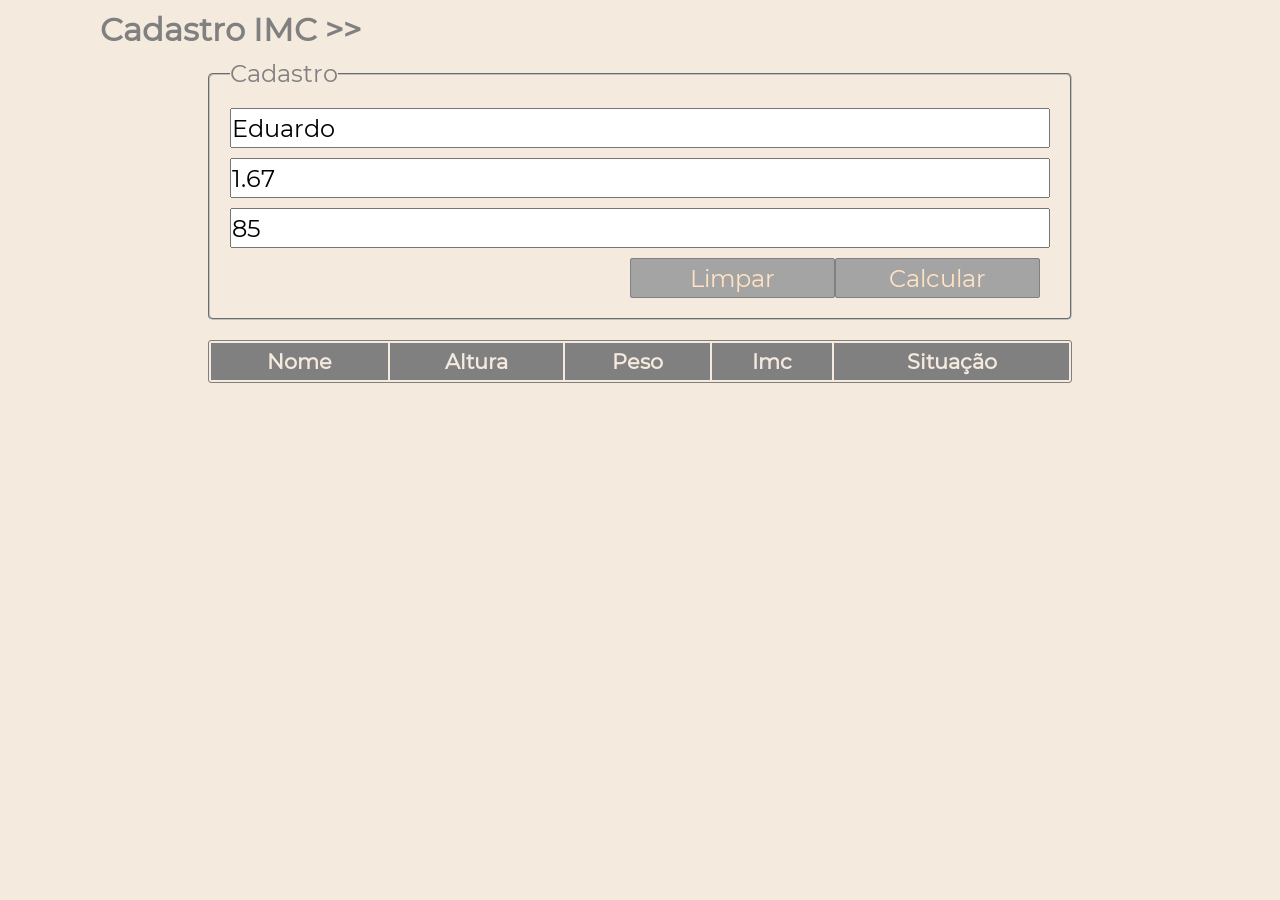
==== imc-javascript-main/imc-javascript-main/index.html @ fbea086f "Inicio de pequenos projetos em JavaScript" ====
<!DOCTYPE html>
<html lang="pt-br">

<head>
    <meta charset="UTF-8">
    <meta name="viewport" content="width=device-width, initial-scale=1.0">
    <meta http-equiv="X-UA-Compatible" content="ie=edge">
    <title>Formulários</title>
    <link rel="stylesheet" href="css/style.css">
</head>

<body>
    <h1>Cadastro IMC >></h1>
    <form>
        <fieldset>
            <legend>Cadastro</legend>

            <input type="text" value="Eduardo" id="nome" placeholder="Nome">
            <input type="number" value="1.67" id="altura" placeholder="Altura em Metros ex 1.67">
            <input type="number" value="85" id="peso" placeholder="Peso em Quilos">
            <button type="button" onclick="calcular()">Calcular</button>
            <button type="reset">Limpar</button>
        </fieldset>
    </form>
    <section>
        <table>
            <thead>
                <tr>
                    <th>Nome</th>
                    <th>Altura</th>
                    <th>Peso</th>
                    <th>Imc</th>
                    <th>Situação</th>
                </tr>
            </thead>

            <tbody id="cadastro"></tbody>
        </table>
    </section>


    <script src="./js/script.js"></script>
</body>

</html>
---- imc-javascript-main/imc-javascript-main/css/style.css ----
/* @import url('https://fonts.googleapis.com/css?family=Montserrat'); */
 
@font-face {
    font-family: 'Montserrat';
    src: url('../fonts/Montserrat/Montserrat-Regular.ttf') /*Para os demais navegadores*/;
    /* font-weight: normal;
    font-style: normal; */
}

/* Reset de página */

* {
    margin: 0;
    padding: 0;
    box-sizing: border-box;
}

body {
    font-family: 'Montserrat', sans-serif;
    font-size: 16px;
    background: #f4eade;
    color: grey;
    padding: 10px;
}

h1 { font-size: 1.5rem; }

form, table {
    width: 100%;
    margin: 0 auto;
    border-radius: 3px;
}

form { margin-top: 10px; }

form fieldset {
    padding: 8px;
    border-radius: 5px;
}

form input, form button { height: 35px; }

form input {
    font-family: 'Montserrat', sans-serif;
    width: 100%;
    height: 35px;
    font-size: 1rem;
    margin-bottom: 10px;
}

form input:focus {
    color: rgba(154, 150, 150, 0.769);
    background-color: rgb(245, 232, 218);
    outline-color: #fcbf74;
    outline-width: 5px;
    border: none
}

form input:focus::placeholder { color: rgba(128, 128, 128, 0.4); }

form button {
    width: 25%;
    height: 35px;
    float: right;

    color: bisque;
    font-family: 'Montserrat', sans-serif;
    font-size: 0.9rem;
    background-color: #a4a4a4;

    border: 1px solid grey;
    border-radius: 2px;
    outline: none;
}

form button[type="button"] { margin-right: 10px; }

section { margin-top: 20px; }

table {
    border: 1px solid grey;
    font-size: 0.8rem;
}

table th, table td {
    padding: 3px;
    border: 1px solid grey;
}

table th { font-weight: bold !important; }

table thead tr {
    background-color: grey;
    color: #f4eade;
}

/* 
    (odd) para linhas ímpares e 
    (even) para linhas pares
*/
table tbody tr:nth-child(odd) { background-color: white; }

table tbody tr:nth-child(even) { background-color: #f6d6a8; }

table tbody { text-align: center; }


table td:first-of-type { text-align: left; }

/* tablets */

@media screen and (min-width: 768px) {
    
    h1 { font-size: 2rem }

    form, table { width: 80%; }

    form fieldset { padding: 20px; }

    form fieldset legend {
        font-size: 1.5rem;
    }

    form input, form button {
        font-size: 1.5rem;
        height: 40px;
    }
    
    table { font-size: 1.3rem; }

    table th, table td { padding: 5px; }
}

@media screen and (min-width: 1200px) {
    
    body  {
        max-width: 1100px;
        margin: 0 auto;
    }
}
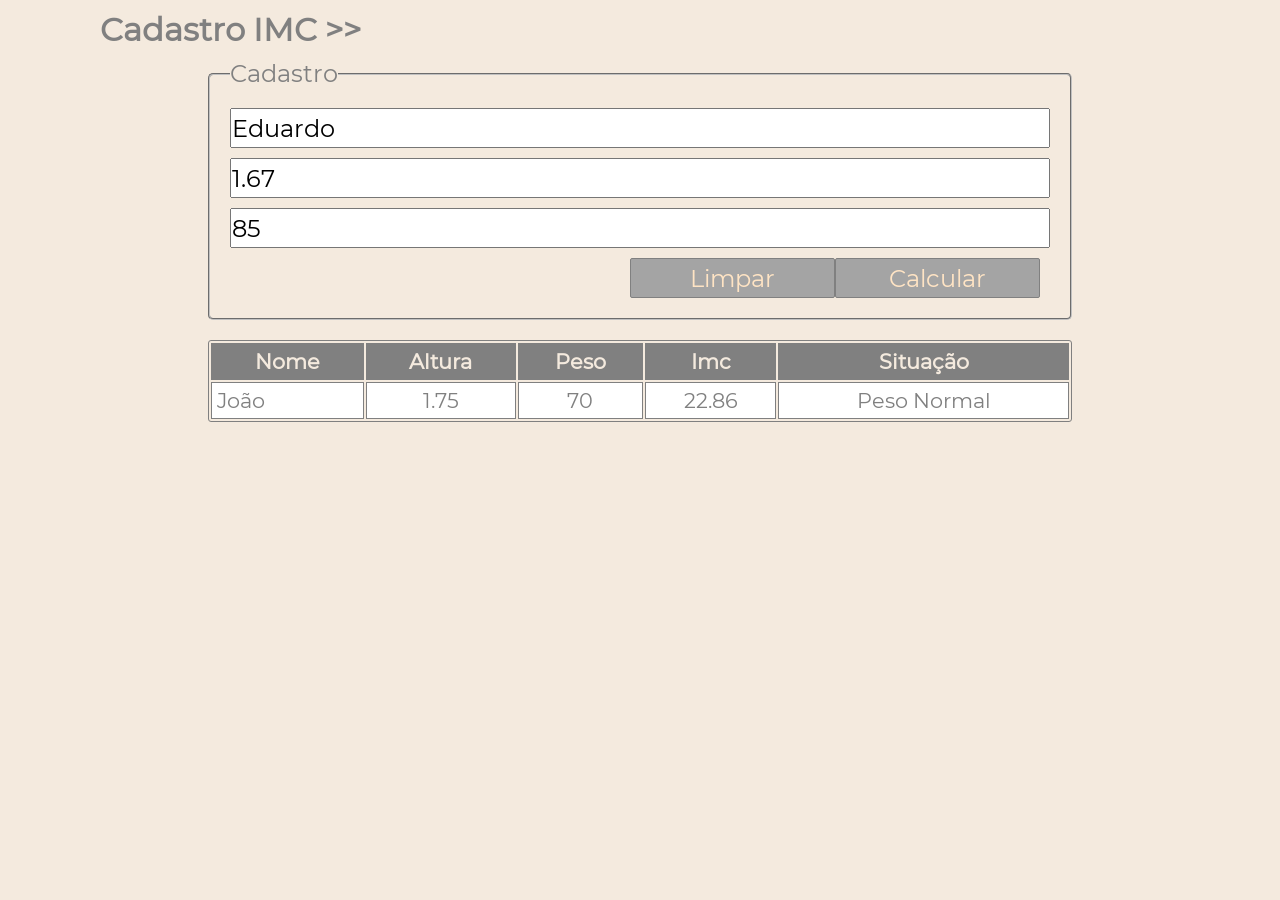
==== commit e524edc8: "Feito o projeto do IMC" ====
--- a/imc-javascript-main/imc-javascript-main/index.html
+++ b/imc-javascript-main/imc-javascript-main/index.html
@@ -9,7 +9,7 @@
     <link rel="stylesheet" href="css/style.css">
 </head>
 
-<body>
+<body onload = "carregarCadastros()">
     <h1>Cadastro IMC >></h1>
     <form>
         <fieldset>
@@ -34,7 +34,16 @@
                 </tr>
             </thead>
 
-            <tbody id="cadastro"></tbody>
+            <tbody id="cadastro">
+                <tr>
+                    <td>João</td>
+                    <td>1.75</td>
+                    <td>70</td>
+                    <td>22.86</td>
+                    <td>Peso Normal</td>
+                </tr>
+             
+            </tbody>
         </table>
     </section>
 
--- a/imc-javascript-main/imc-javascript-main/css/style.css
+++ b/imc-javascript-main/imc-javascript-main/css/style.css
@@ -105,7 +105,11 @@
 table tbody { text-align: center; }
 
 
-table td:first-of-type { text-align: left; }
+table td:first-of-type 
+{
+    text-transform: capitalize;
+     text-align: left;
+ }
 
 /* tablets */
 
